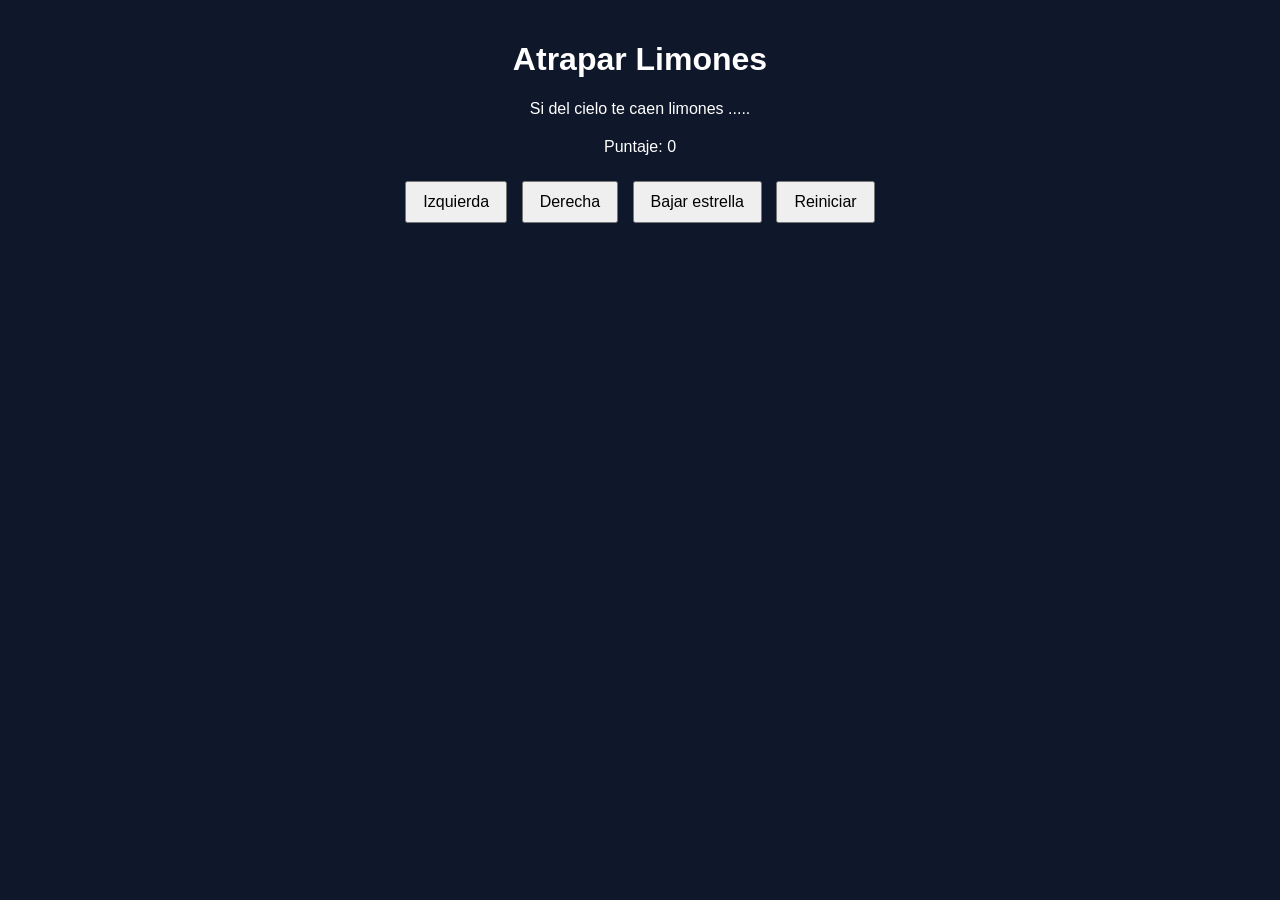
==== limones.html @ 749c1593 "feat: Agregar archivos base con hoja de estilo referenciada" ====
<!DOCTYPE html>
<html>
<head>
  <title>Caza Estrellas</title>
  <link rel="stylesheet" href="limones.css">
 
</head>
<body>
  <div class="contenedor">
    <h1>Atrapar Limones</h1>
    <p>Si del cielo te caen limones ..... </p>
    
    <div class="panel">
      <p>Puntaje: <span id="txtPuntaje">0</span></p>
    </div>
    <div class="botones">
      <button>Izquierda</button>
      <button>Derecha</button>
      <button>Bajar estrella</button>
      <button>Reiniciar</button>
    </div>
  </div>

</body>
</html>
---- limones.css ----
body {
  font-family: Arial, sans-serif;
  background-color: #0f172a;
  color: white;
  text-align: center;
  margin: 0;
  padding: 20px;
}

.contenedor {
  max-width: 800px;
  margin: 0 auto;
}

canvas {
  background-color: #111827;
  border: 3px solid #38bdf8;
  display: block;
  margin: 20px auto;
}

.panel {
  margin: 20px 0;
}

.botones button {
  margin: 5px;
  padding: 10px 16px;
  font-size: 16px;
  cursor: pointer;
}
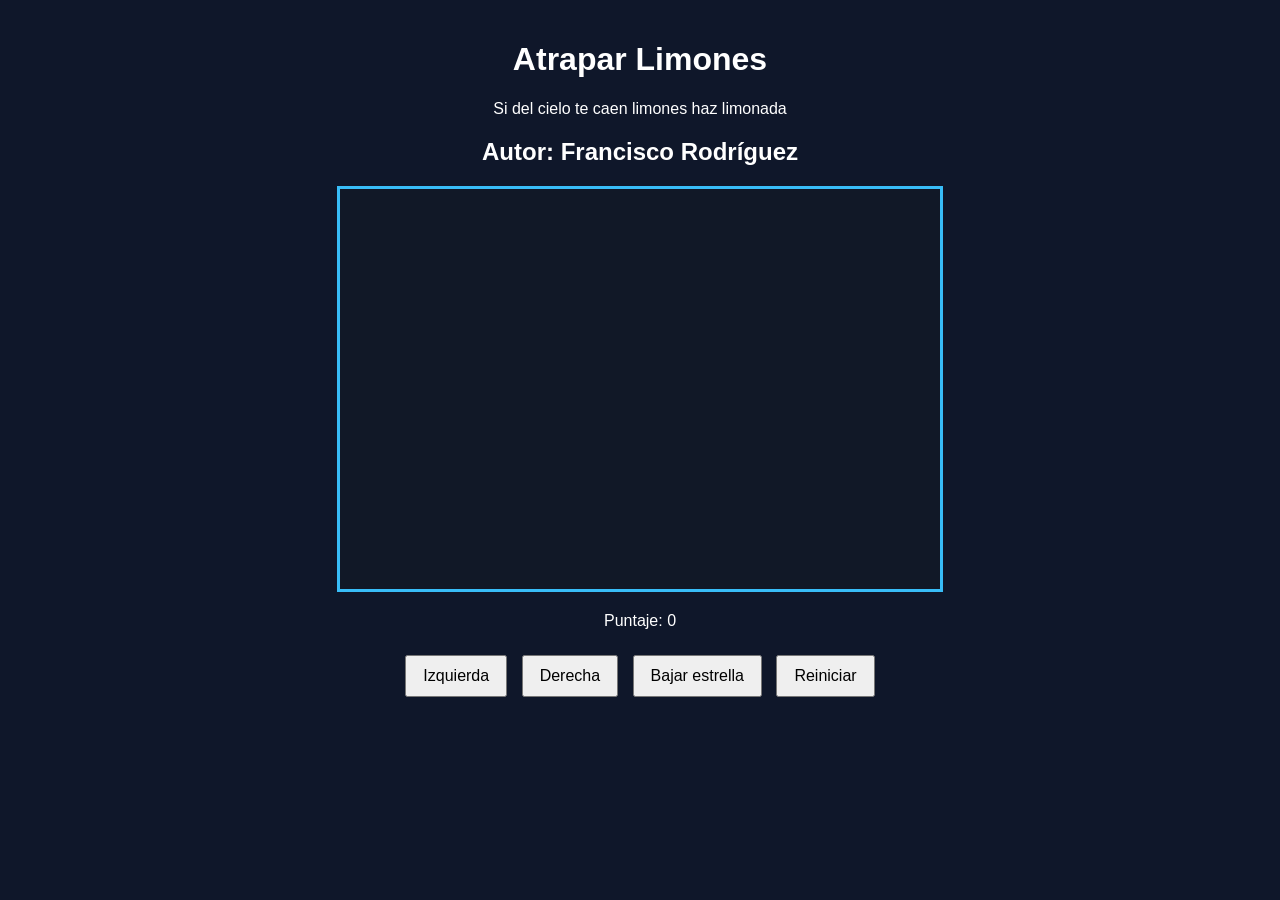
==== commit 7119d8c8: "Agregar Canvas" ====
--- a/limones.html
+++ b/limones.html
@@ -8,8 +8,9 @@
 <body>
   <div class="contenedor">
     <h1>Atrapar Limones</h1>
-    <p>Si del cielo te caen limones ..... </p>
-    
+    <p>Si del cielo te caen limones haz limonada</p>
+    <h2>Autor: Francisco Rodríguez</h2>
+    <canvas id="areaJuego" width="600" height="400"></canvas>
     <div class="panel">
       <p>Puntaje: <span id="txtPuntaje">0</span></p>
     </div>
@@ -20,6 +21,6 @@
       <button>Reiniciar</button>
     </div>
   </div>
-
+  <script src="limones.js"></script>
 </body>
 </html>
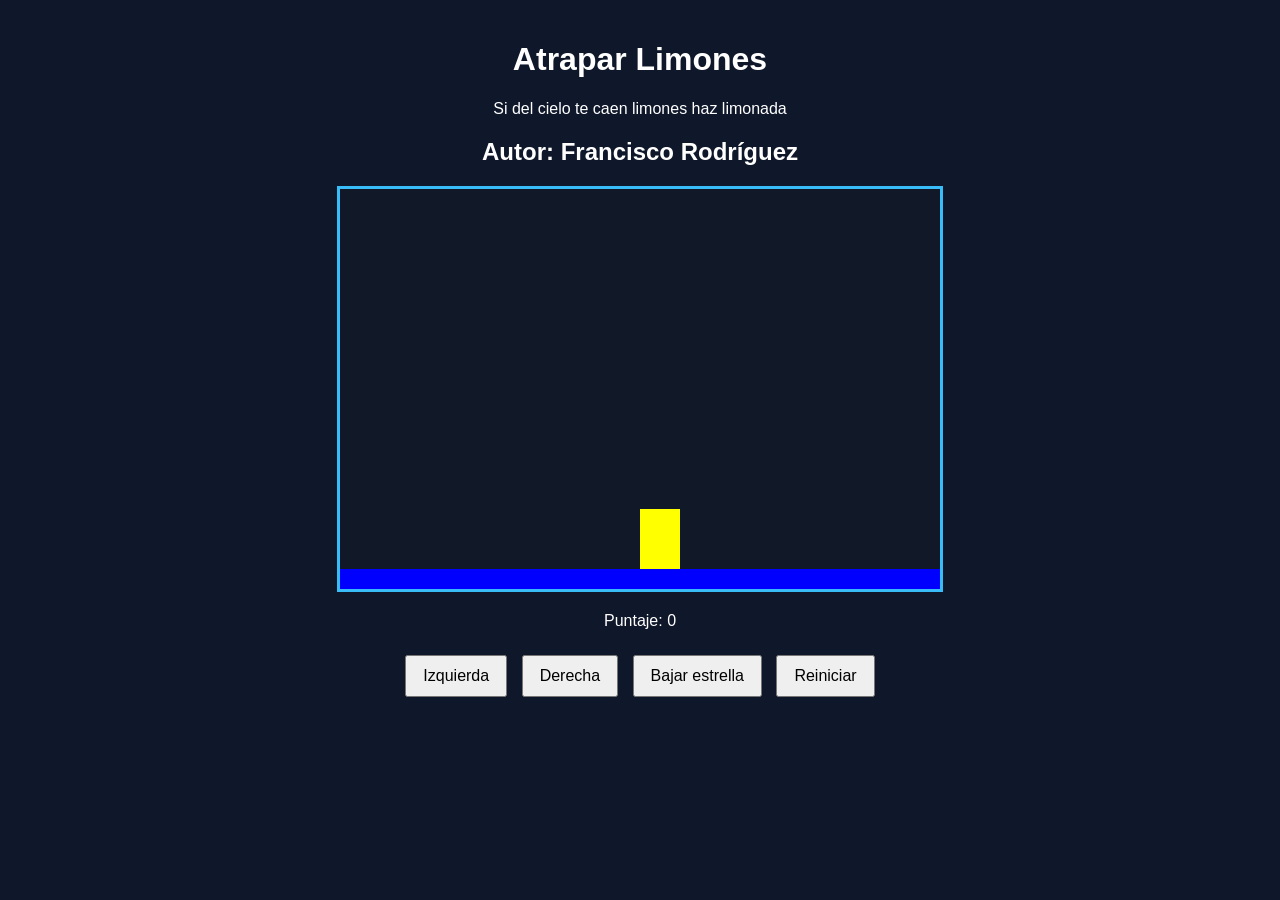
==== commit c440b52c: "Agregar funciones dibujarSuelo y dibujarPersonaje" ====
--- a/limones.html
+++ b/limones.html
@@ -5,7 +5,7 @@
   <link rel="stylesheet" href="limones.css">
  
 </head>
-<body>
+<body onload="iniciar()">
   <div class="contenedor">
     <h1>Atrapar Limones</h1>
     <p>Si del cielo te caen limones haz limonada</p>
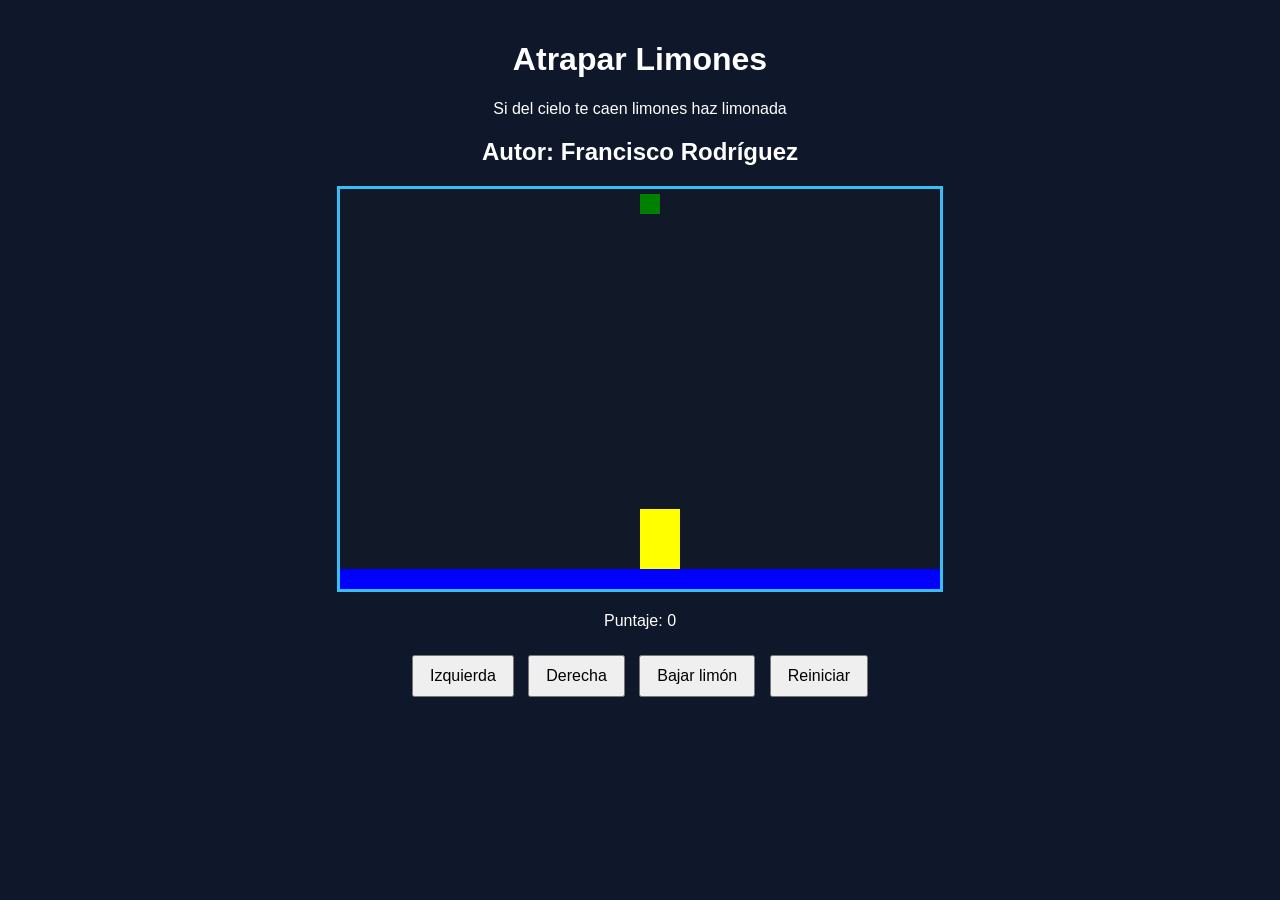
==== commit 10c65028: "Agregar funciones para bajar limón" ====
--- a/limones.html
+++ b/limones.html
@@ -15,9 +15,9 @@
       <p>Puntaje: <span id="txtPuntaje">0</span></p>
     </div>
     <div class="botones">
-      <button>Izquierda</button>
-      <button>Derecha</button>
-      <button>Bajar estrella</button>
+      <button onclick="moverIzquierda()">Izquierda</button>
+      <button onclick="moverDerecha()">Derecha</button>
+      <button onclick="bajarLimon()">Bajar limón</button>
       <button>Reiniciar</button>
     </div>
   </div>
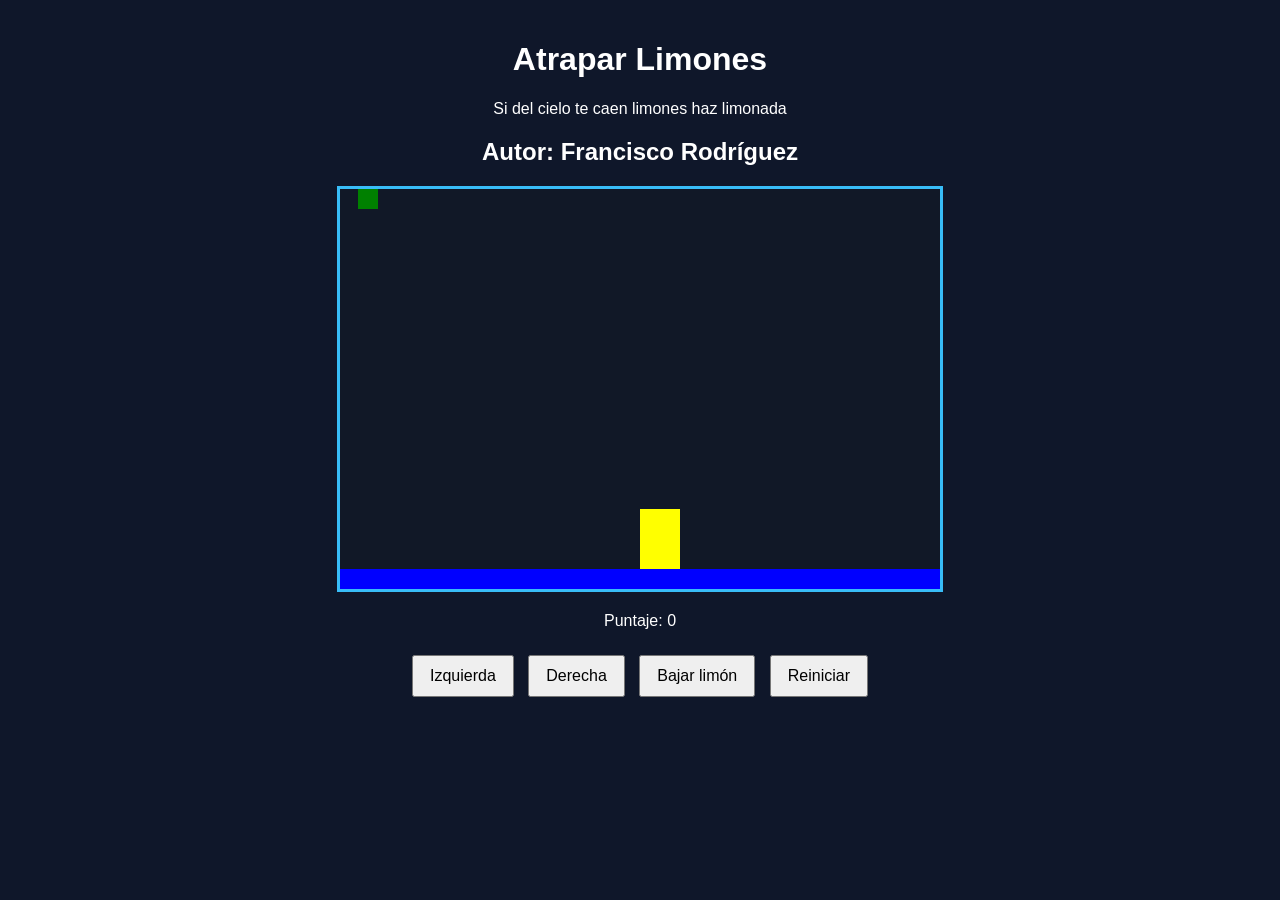
==== commit c888bce9: "feat: Agregar la función aparecerLimon" ====
--- a/limones.html
+++ b/limones.html
@@ -1,9 +1,9 @@
 <!DOCTYPE html>
 <html>
 <head>
-  <title>Caza Estrellas</title>
+  <title>Juego de atrapar limones</title>
   <link rel="stylesheet" href="limones.css">
- 
+  <script src="utils.js"></script>
 </head>
 <body onload="iniciar()">
   <div class="contenedor">
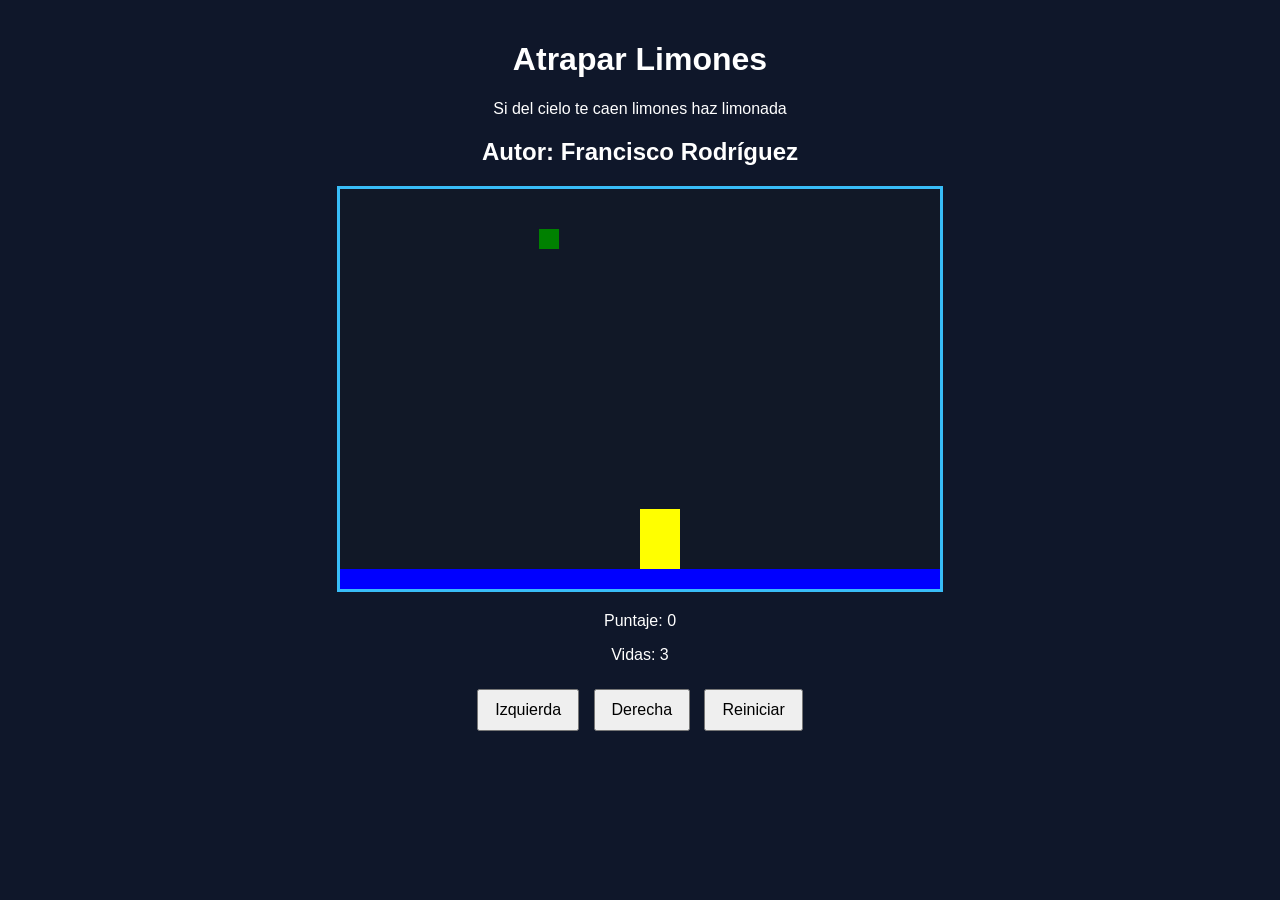
==== commit d04fd9d1: "feat: Agregar la función setInterval en la función bajarLimon y poner intervalo de 200 milisegundos" ====
--- a/limones.html
+++ b/limones.html
@@ -13,11 +13,11 @@
     <canvas id="areaJuego" width="600" height="400"></canvas>
     <div class="panel">
       <p>Puntaje: <span id="txtPuntaje">0</span></p>
+      <p>Vidas: <span id="txtVidas">3</span></p>
     </div>
     <div class="botones">
       <button onclick="moverIzquierda()">Izquierda</button>
       <button onclick="moverDerecha()">Derecha</button>
-      <button onclick="bajarLimon()">Bajar limón</button>
       <button>Reiniciar</button>
     </div>
   </div>
